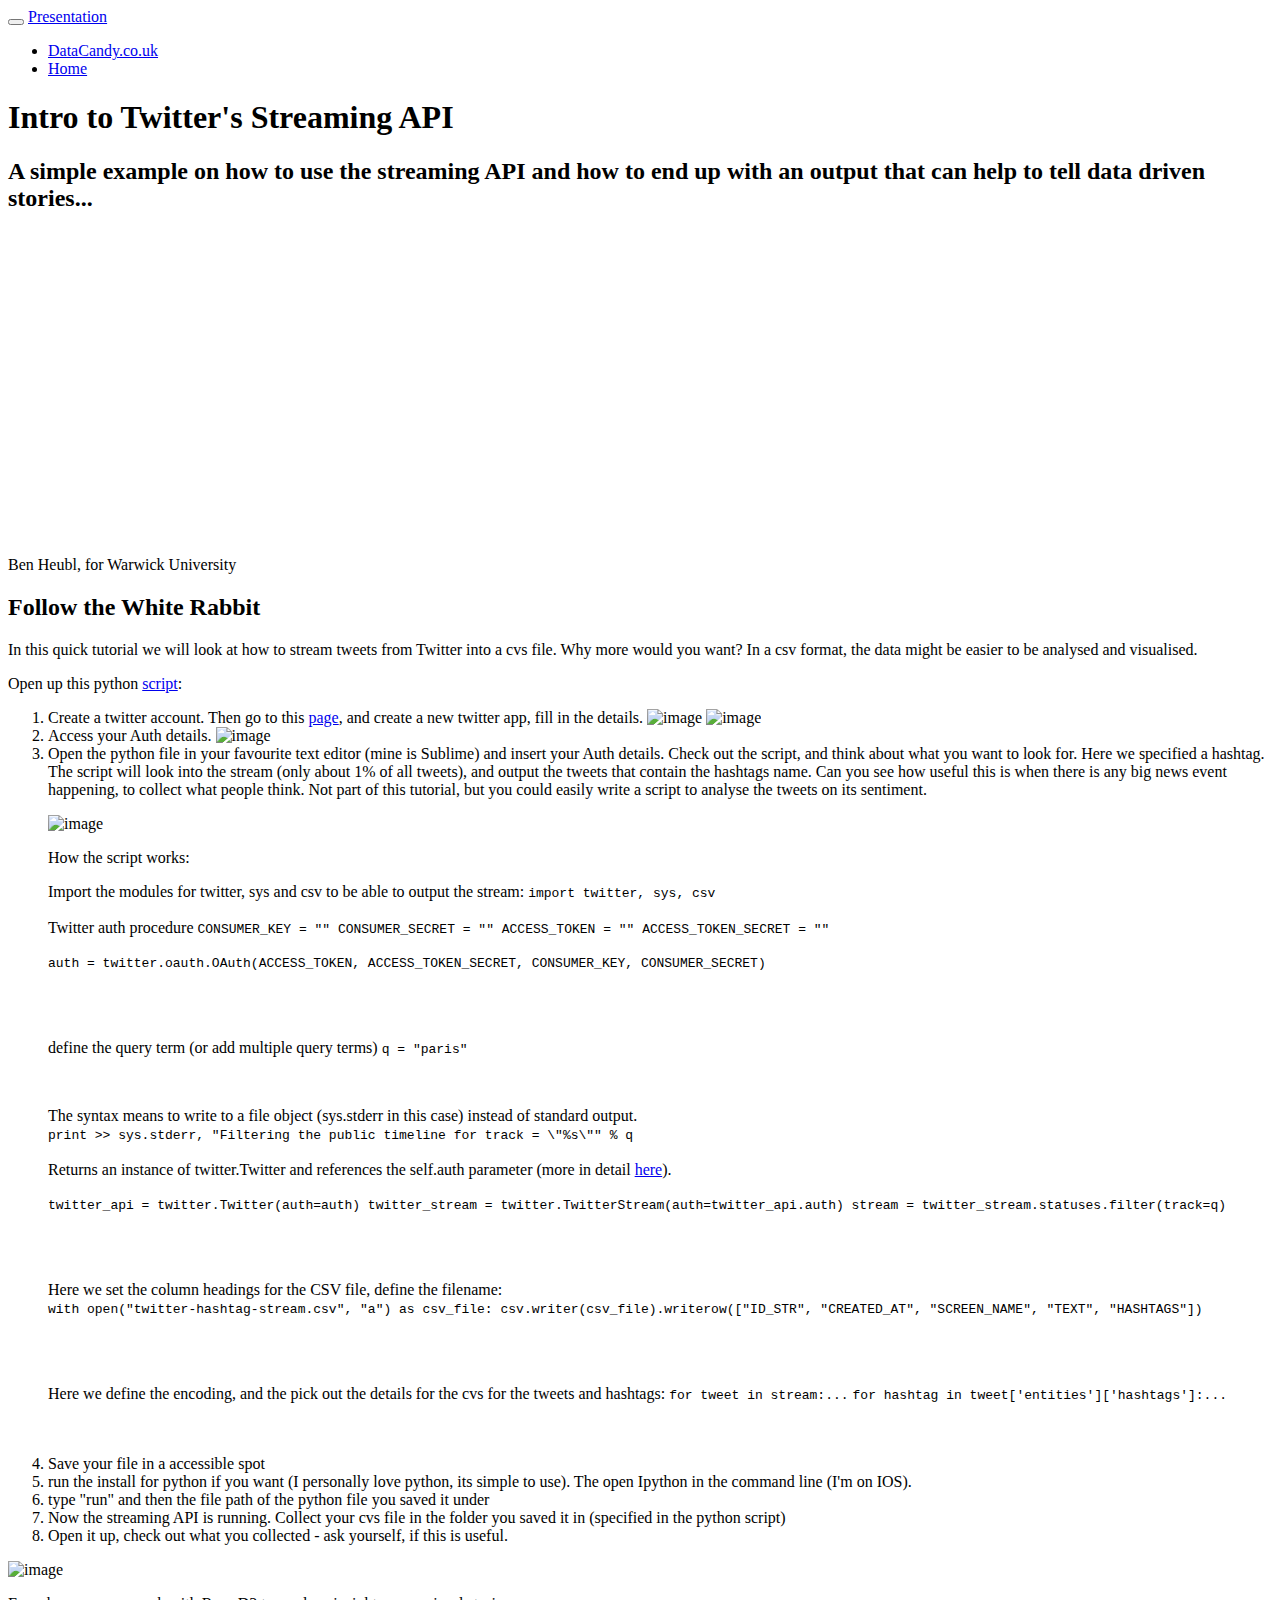
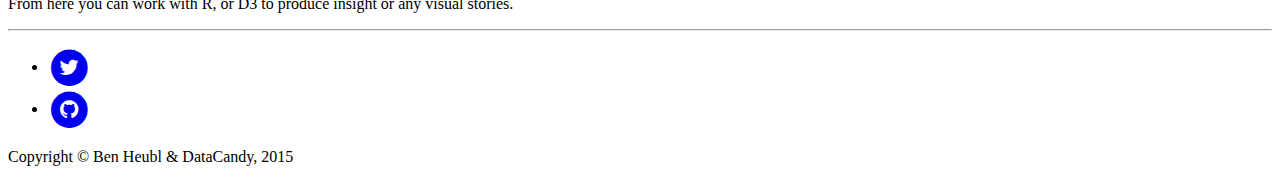
==== warwick/datastream/index.html @ 8273f7bb "add post data analysis" ====
<!DOCTYPE html>
<html lang="en">

<head>

    <meta charset="utf-8">
    <meta http-equiv="X-UA-Compatible" content="IE=edge">
    <meta name="viewport" content="width=device-width, initial-scale=1">
    <meta name="description" content="">
    <meta name="author" content="">

    <title>Data Streaming</title>

    <!-- Bootstrap Core CSS -->
    <link href="css/bootstrap.min.css" rel="stylesheet">

    <!-- Custom CSS -->
    <link href="css/clean-blog.min.css" rel="stylesheet">

    <!-- Custom Fonts -->
    <link href="http://maxcdn.bootstrapcdn.com/font-awesome/4.1.0/css/font-awesome.min.css" rel="stylesheet" type="text/css">
    <link href='http://fonts.googleapis.com/css?family=Lora:400,700,400italic,700italic' rel='stylesheet' type='text/css'>
    <link href='http://fonts.googleapis.com/css?family=Open+Sans:300italic,400italic,600italic,700italic,800italic,400,300,600,700,800' rel='stylesheet' type='text/css'>


    <!-- HTML5 Shim and Respond.js IE8 support of HTML5 elements and media queries -->
    <!-- WARNING: Respond.js doesn't work if you view the page via file:// -->
    <!--[if lt IE 9]>
        <script src="https://oss.maxcdn.com/libs/html5shiv/3.7.0/html5shiv.js"></script>
        <script src="https://oss.maxcdn.com/libs/respond.js/1.4.2/respond.min.js"></script>
    <![endif]-->

</head>

<body>

    <!-- Navigation -->
    <nav class="navbar navbar-default navbar-custom navbar-fixed-top">
        <div class="container-fluid">
            <!-- Brand and toggle get grouped for better mobile display -->
            <div class="navbar-header page-scroll">
                <button type="button" class="navbar-toggle" data-toggle="collapse" data-target="#bs-example-navbar-collapse-1">
                    <span class="sr-only">Toggle navigation</span>
                    <span class="icon-bar"></span>
                    <span class="icon-bar"></span>
                    <span class="icon-bar"></span>
                </button>
                <a class="navbar-brand" href="http://slides.com/benheubl1/deck/live#/">Presentation</a>
            </div>

            <!-- Collect the nav links, forms, and other content for toggling -->
            <div class="collapse navbar-collapse" id="bs-example-navbar-collapse-1">
                <ul class="nav navbar-nav navbar-right">
                    <li>
                        <a href="http://datacandy.co.uk/">DataCandy.co.uk</a>
                    </li>
                    <li>
                        <a href="http://datacandy.github.io/warwick/">Home</a>
                    </li>
                </ul>
            </div>
            <!-- /.navbar-collapse -->
        </div>
        <!-- /.container -->
    </nav>

    <!-- Page Header -->
    <!-- Set your background image for this header on the line below. -->
    <header class="intro-header" style="background-image: url('img/post-bg.png')">
        <div class="container">
            <div class="row">
                <div class="col-lg-8 col-lg-offset-2 col-md-10 col-md-offset-1">
                    <div class="post-heading">
                        <h1>Intro to Twitter's Streaming API</h1>
                        <h2 class="subheading">  
                           A simple example on how to use the streaming API and how to end up with an output that can help to tell data driven stories...

                        </h2>
                        <br><br><br> <br><br><br>
                        <br><br><br> <br><br><br>
                        <br><br><br> <br><br><br>
                       <span class="small">Ben Heubl, for Warwick University</span>
                    </div>
               <!--      <div id="particles">
                            <div id="intro">
                            </div>
                        </div> -->

                </div>
            </div>
        </div>
    </header>

    <!-- Post Content -->
    <article>
        <div class="container">
            <div class="row">
                <div class="col-lg-8 col-lg-offset-2 col-md-10 col-md-offset-1">
                    <p></p>

                    <p></p>

                    <h2 class="section-heading">Follow the White Rabbit</h2>

                    <p>In this quick tutorial we will look at how to stream tweets from Twitter into a cvs file. Why more would you want? In a csv format, the data might be easier to be analysed and visualised.</p>

                    <p>Open up this python <a href="python/file.py">script</a>:</p>

                    <ol>
                    <li>Create a twitter account. Then go to this <a href="https://apps.twitter.com/">page</a>, and create a new twitter app, fill in the details.
                    <img src="stream1.png" alt="image" width="100%" />
                    <img src="stream2.png" alt="image" width="100%" /></li>
                    <li>Access your Auth details.
                    <img src="stream3.png" alt="image" width="100%" /></li>
                    <li>Open the python file in your favourite text editor (mine is Sublime) and insert your Auth details. Check out the script, and think about what you want to look for. Here we specified a hashtag. The script will look into the stream (only about 1% of all tweets), and output the tweets that contain the hashtags name. Can you see how useful this is when there is any big news event happening, to collect what people think. Not part of this tutorial, but you could easily write a script to analyse the tweets on its sentiment.</li>
     


                    <p><img src="stream4.png" alt="image" width="100%" /></p>

                    <p>How the script works:</p>

                    <p>Import the modules for twitter, sys and csv to be able to output the stream:
                    <code>import twitter, sys, csv
                    </code>
                    <br><br>
                    Twitter auth procedure
                    <code>CONSUMER_KEY = ""
                    CONSUMER_SECRET = ""
                    ACCESS_TOKEN = ""
                    ACCESS_TOKEN_SECRET = ""</code></p>
                    <p><code>auth = twitter.oauth.OAuth(ACCESS_TOKEN, ACCESS_TOKEN_SECRET, CONSUMER_KEY,
                        CONSUMER_SECRET)</code></p>
<br><br>
                    <p>define the query term (or add multiple query terms)
                    <code>q = "paris"</code></p>
<br>
                    <p>The syntax means to write to a file object (sys.stderr in this case) instead of standard output.
                        <br>
                    <code>print &gt;&gt; sys.stderr, "Filtering the public timeline for track = \"%s\"" % q
                    </code>
<br><br>                    
                    Returns an instance of twitter.Twitter and references the self.auth parameter (more in detail <a href="https://dev.twitter.com/docs/streaming-apis">here</a>).</p>
                    <p><code>twitter_api = twitter.Twitter(auth=auth)
                    twitter_stream = twitter.TwitterStream(auth=twitter_api.auth)
                    stream = twitter_stream.statuses.filter(track=q)</code></p>
<br><br>
                    <p>Here we set the column headings for the CSV file, define the filename:<br>
                    <code>with open("twitter-hashtag-stream.csv", "a") as csv_file:
                        csv.writer(csv_file).writerow(["ID_STR", "CREATED_AT", "SCREEN_NAME",
                            "TEXT", "HASHTAGS"])</code></p>
<br><br>
                    <p>Here we define the encoding, and the pick out the details for the cvs for the tweets and hashtags:
                    <code>for tweet in stream:...</code>
                    <code>for hashtag in tweet['entities']['hashtags']:...</code></p>
<br><br>
 
                    <li>Save your file in a accessible spot</li>
                    <li>run the install for python if you want (I personally love python, its simple to use). The open Ipython in the command line (I'm on IOS).</li>
                    <li>type "run" and then the file path of the python file you saved it under</li>
                    <li>Now the streaming API is running. Collect your cvs file in the folder you saved it in (specified in the python script)</li>
                    <li>Open it up, check out what you collected - ask yourself, if this is useful.</li>
                    </ol>


                    <p><img src="stream5.png" alt="image" width="100%" /></p>

                    <p>From here you can work with R, or D3 to produce insight or any visual stories.</p>

                

                    


                </div>
            </div>
        </div>
    </article>

    <hr>

    <!-- Footer -->
    <footer>
        <div class="container">
            <div class="row">
                <div class="col-lg-8 col-lg-offset-2 col-md-10 col-md-offset-1">
                    <ul class="list-inline text-center">
                        <li>
                            <a href="https://twitter.com/datajshack">
                                <span class="fa-stack fa-lg">
                                    <i class="fa fa-circle fa-stack-2x"></i>
                                    <i class="fa fa-twitter fa-stack-1x fa-inverse"></i>
                                </span>
                            </a>
                        </li>
    
                        <li>
                            <a href="https://github.com/datacandy">
                                <span class="fa-stack fa-lg">
                                    <i class="fa fa-circle fa-stack-2x"></i>
                                    <i class="fa fa-github fa-stack-1x fa-inverse"></i>
                                </span>
                            </a>
                        </li>
                    </ul>
      <p class="copyright text-muted">Copyright &copy; Ben Heubl & DataCandy, 2015</p>                </div>
            </div>
        </div>
    </footer>

    <!-- jQuery -->
    <script src="js/jquery.js"></script>

    <!-- Bootstrap Core JavaScript -->
    <script src="js/bootstrap.min.js"></script>

    <!-- Custom Theme JavaScript -->
    <script src="js/clean-blog.min.js"></script>

</body>

</html>
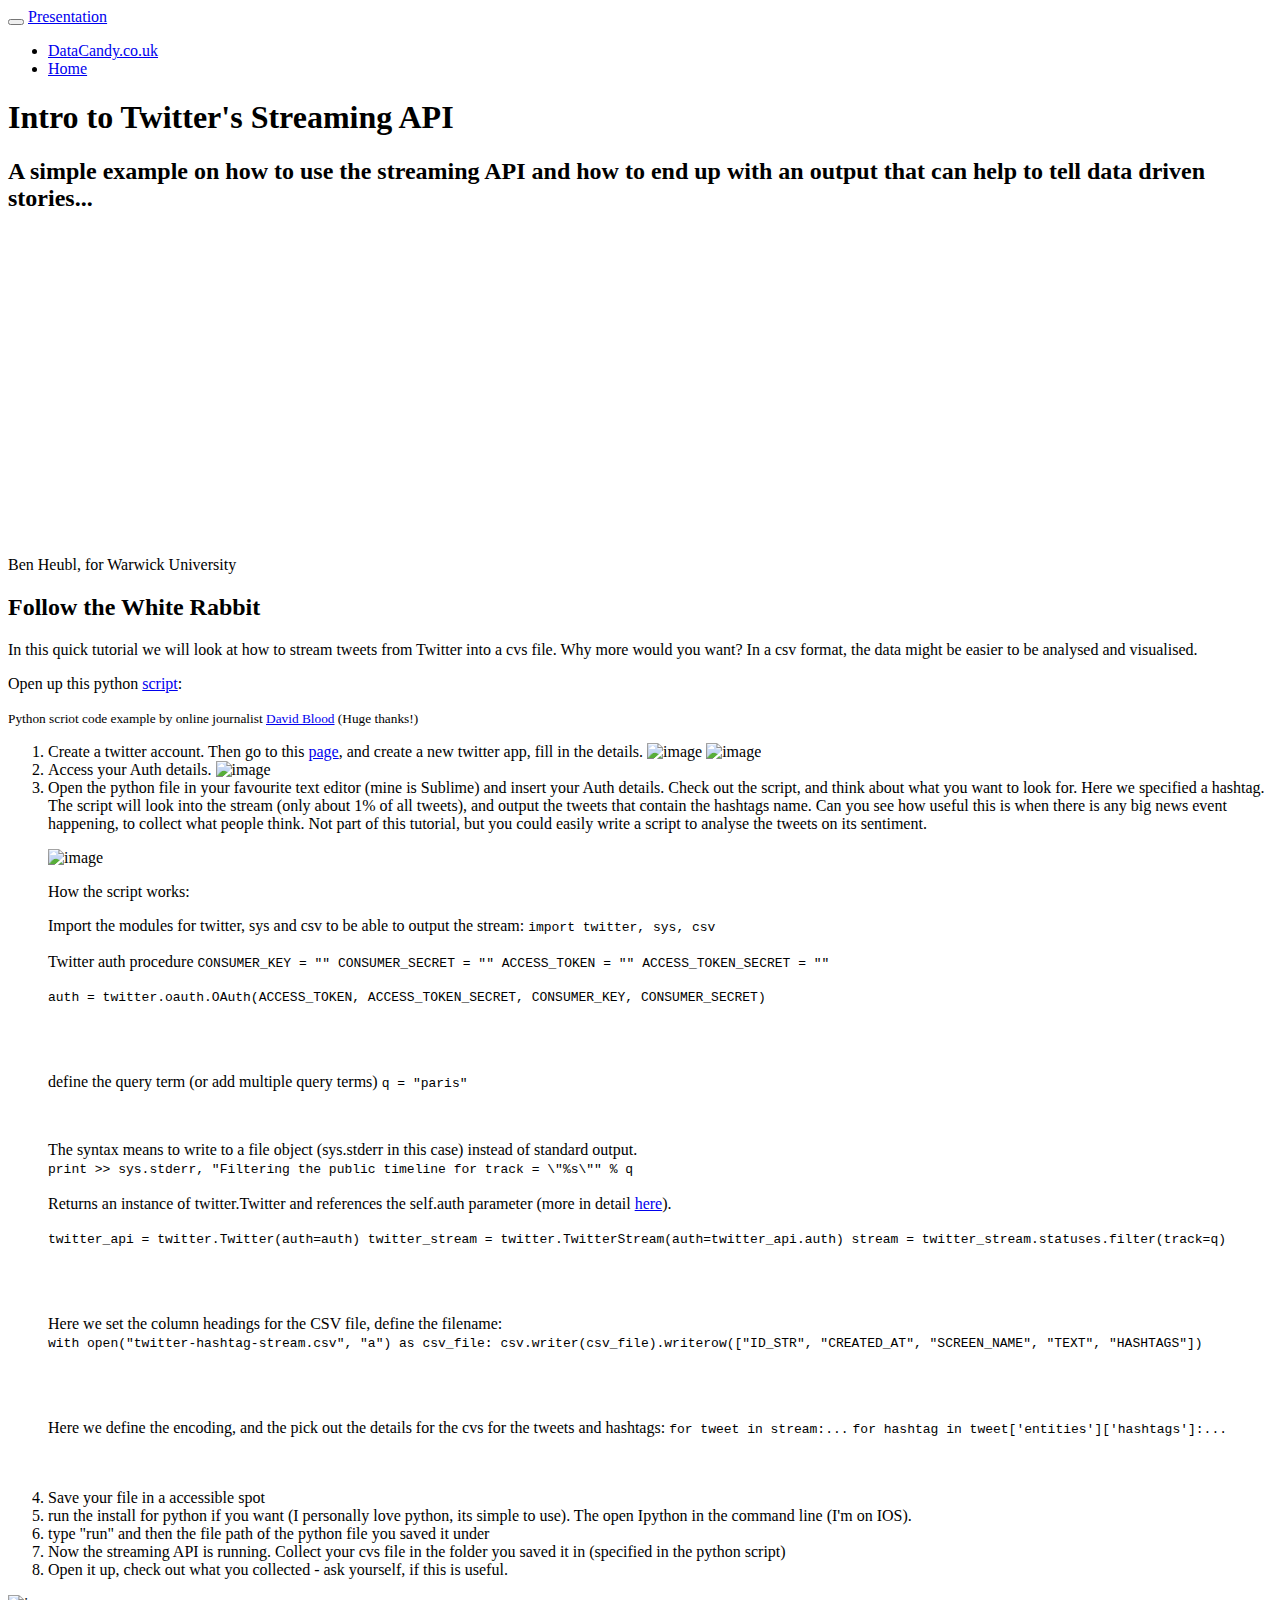
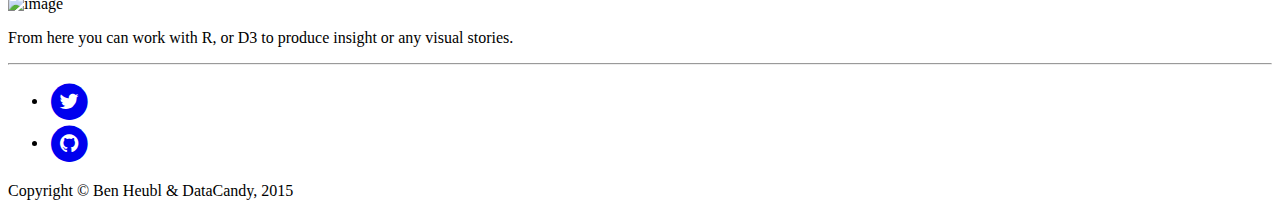
==== commit b907cd2c: "add post data streaming" ====
--- a/warwick/datastream/index.html
+++ b/warwick/datastream/index.html
@@ -105,6 +105,7 @@
                     <p>In this quick tutorial we will look at how to stream tweets from Twitter into a cvs file. Why more would you want? In a csv format, the data might be easier to be analysed and visualised.</p>
 
                     <p>Open up this python <a href="python/file.py">script</a>:</p>
+                    <p><small>Python scriot code example by online journalist <a href="https://twitter.com/davidbjourno">David Blood</a> (Huge thanks!)</small></p>
 
                     <ol>
                     <li>Create a twitter account. Then go to this <a href="https://apps.twitter.com/">page</a>, and create a new twitter app, fill in the details.
